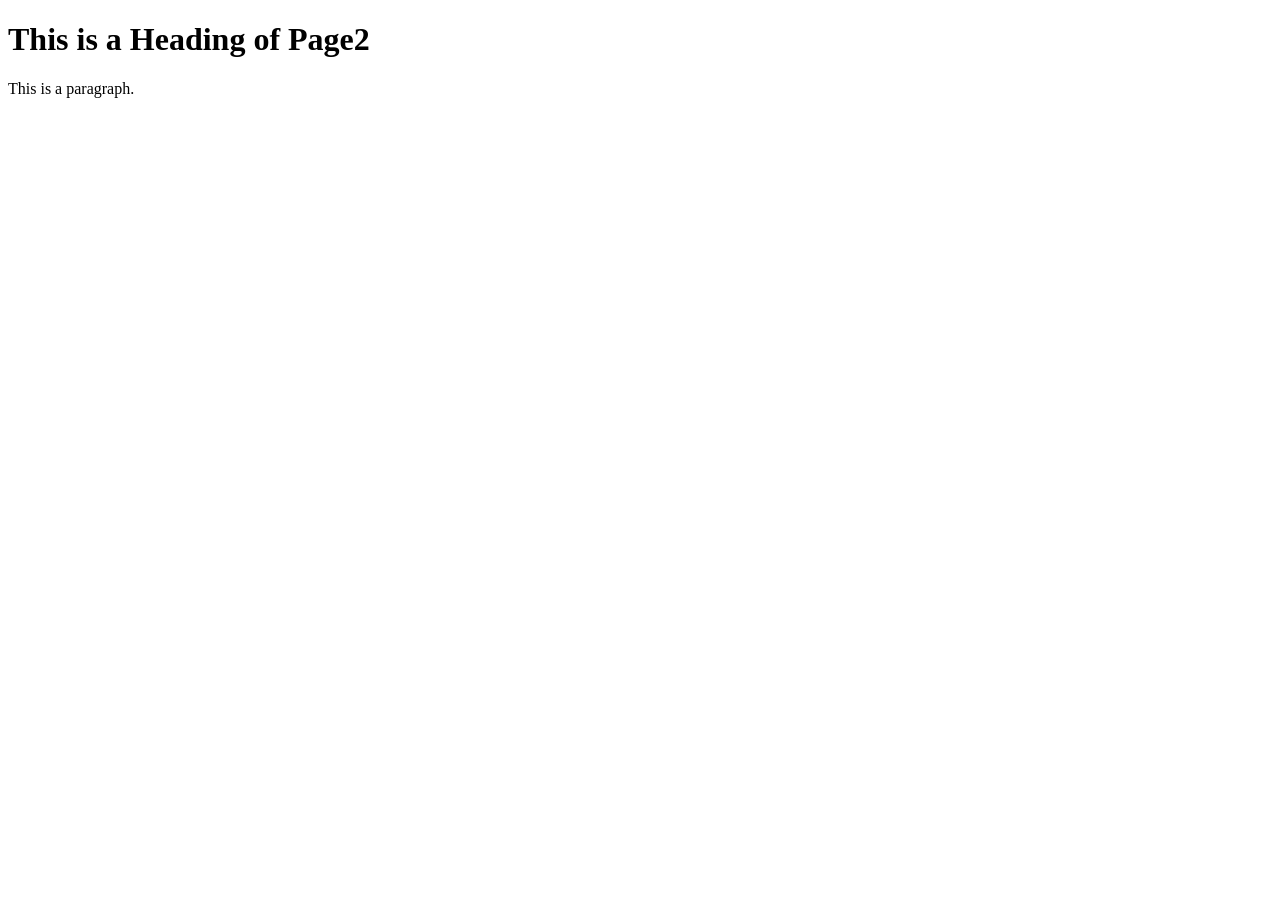
==== web_pages/cart.html @ d2784a7f "change styles and rename pages" ====
<!DOCTYPE html>
<html>
	<head>
		<title>Page 2 Title</title>
		<link rel="stylesheet" href="css/styles.css">
	</head>
	
	<body>
        <h1>This is a Heading of Page2</h1>
        <p>This is a paragraph.</p>
</body>
</html>
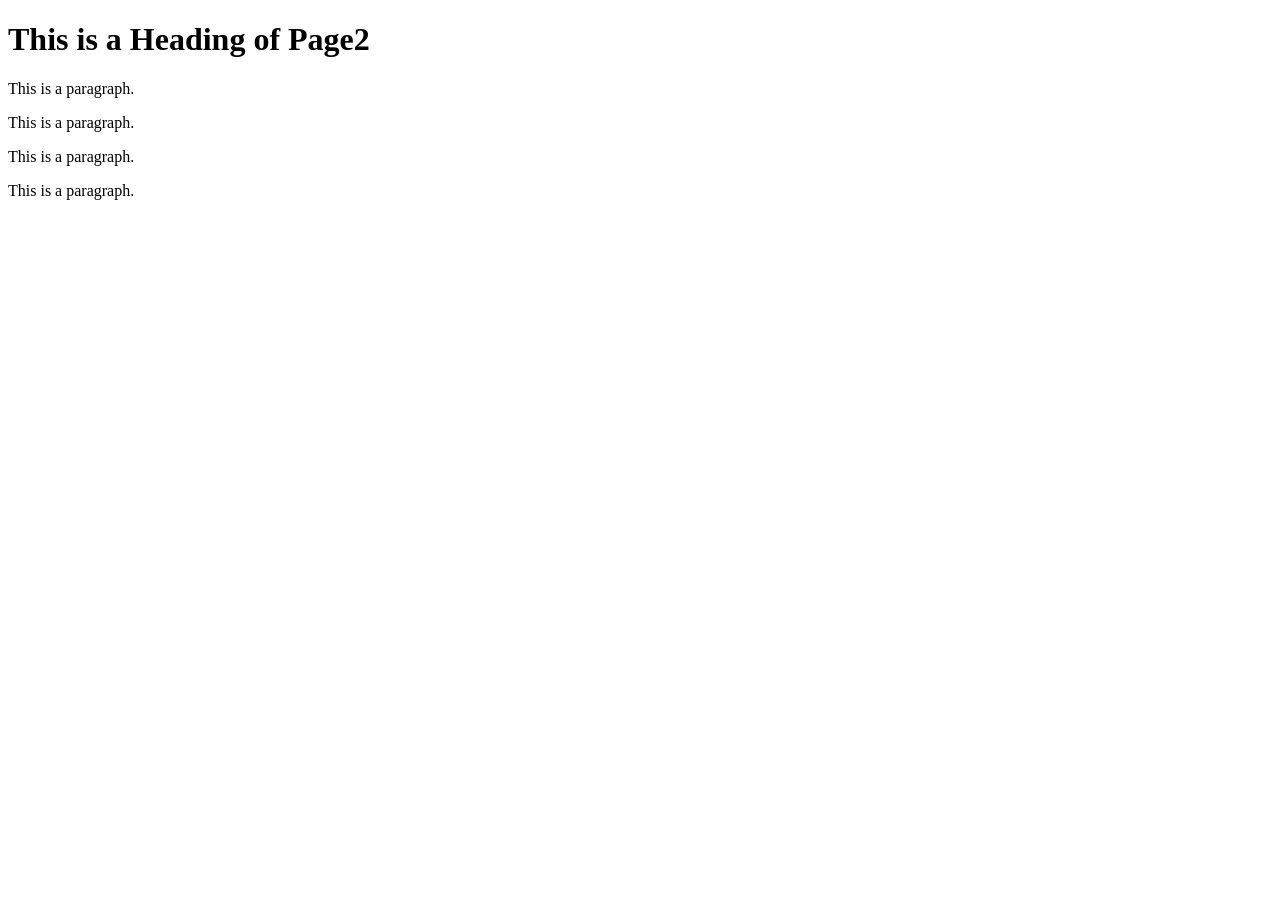
==== commit 3c548d1f: "Merge branch 'feature/product-cart'" ====
--- a/web_pages/cart.html
+++ b/web_pages/cart.html
@@ -8,5 +8,8 @@
 	<body>
         <h1>This is a Heading of Page2</h1>
         <p>This is a paragraph.</p>
+	<p>This is a paragraph.</p>
+	<p>This is a paragraph.</p>
+	<p>This is a paragraph.</p>
 </body>
 </html>
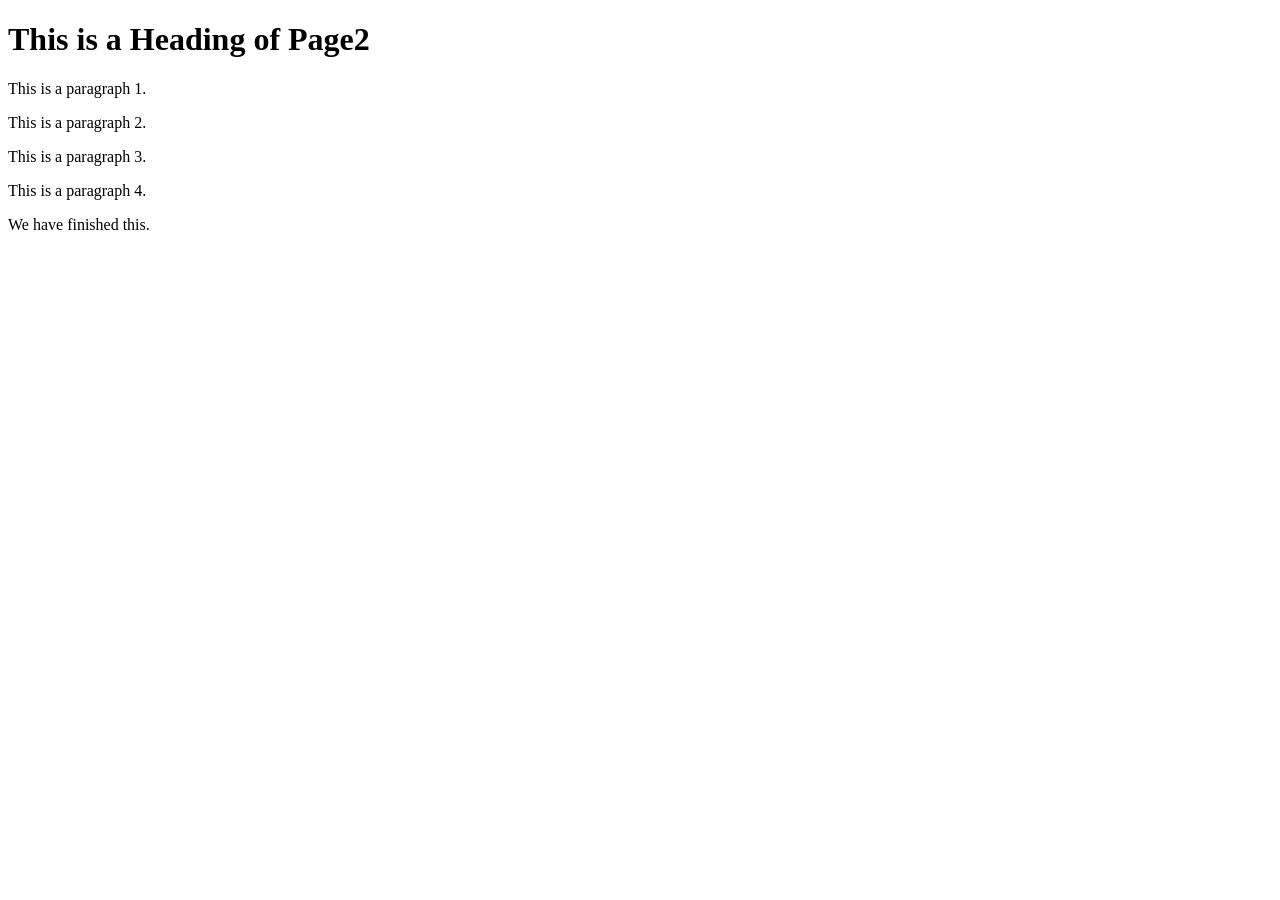
==== commit d15fe817: "Merge branch 'feature/product-cart'" ====
--- a/web_pages/cart.html
+++ b/web_pages/cart.html
@@ -7,9 +7,10 @@
 	
 	<body>
         <h1>This is a Heading of Page2</h1>
-        <p>This is a paragraph.</p>
-	<p>This is a paragraph.</p>
-	<p>This is a paragraph.</p>
-	<p>This is a paragraph.</p>
+        <p>This is a paragraph 1.</p>
+	<p>This is a paragraph 2.</p>
+	<p>This is a paragraph 3.</p>
+	<p>This is a paragraph 4.</p>
+	<p>We have finished this.</p>
 </body>
 </html>
